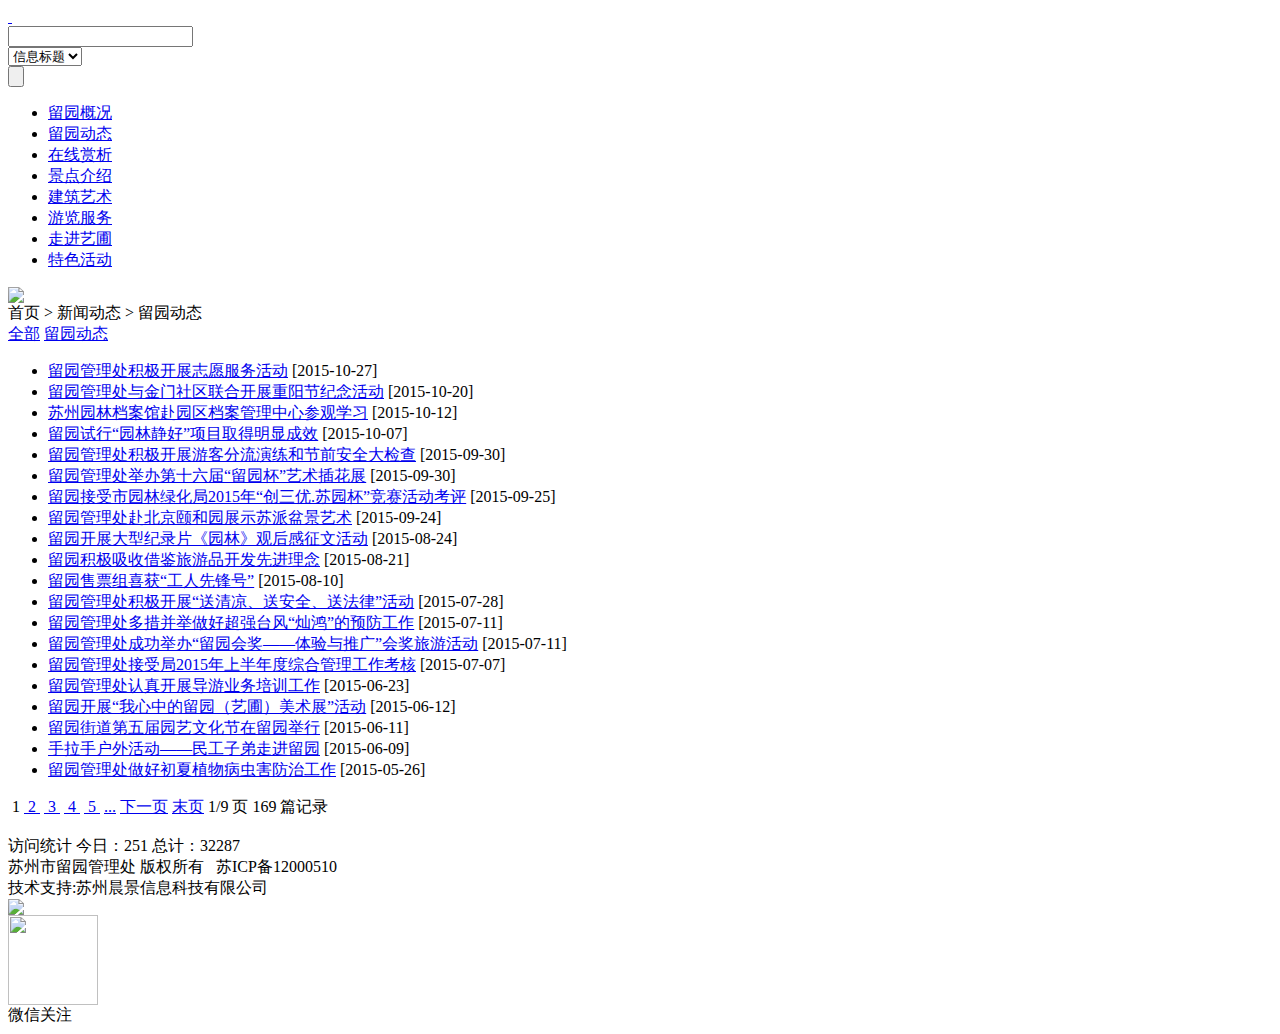
==== VirtualTour/VirtualTour/93.html @ fe194d2e "1" ====
﻿<html xmlns="http://www.w3.org/1999/xhtml">
<head>
    <title>苏州园林 四大名园  留园 - 新闻中心</title>
    <meta name="keywords" content="苏州园林 四大名园  留园">
    <meta name="description" content="苏州园林 四大名园  留园">
    <meta name="robots" content="苏州园林 四大名园  留园">
    <meta http-equiv="Content-Type" content="text/html; charset=utf-8">
    <link href="/Public/gardenly/sub.css" rel="stylesheet" type="text/css">
    <link rel="icon" href="favicon.ico">
    <link rel="shortcut icon" href="favicon.ico">
</head>

<body>
    <div class="container">

        <div class="header">
            <div id="home"><a href="/index.php">&nbsp; </a></div>
            <div class="search">
                <form action="/index.php/News/search.html" method="post">
                    <input type="text" name="search" class="searchtext">
                    <div class="searchTypeDiv">
                        <select class="searchType" name="searchType">
                            <option value="1">信息标题</option>
                        </select>
                    </div>
                    <input type="submit" class="searchbtn" value="">
                </form>
            </div>
            <div class="menu">
                <ul id="jsddm">
                    <li class="fli"><a href="/index.php/Gaikuang.html">留园概况</a></li>
                    <li><a href="/index.php/News/cate/page/93.html">留园动态</a></li>
                    <li><a href="/index.php/Shangxi.html">在线赏析</a></li>
                    <li><a href="/index.php/Jingdian.html">景点介绍</a></li>
                    <li><a href="/index.php/Jianzhu.html">建筑艺术</a></li>
                    <li><a href="/index.php/Liulan.html">游览服务</a></li>
                    <li><a href="/index.php/Yipu.html">走进艺圃</a></li>
                    <li><a href="/index.php/Tese.html">特色活动</a></li>
                </ul>
            </div>
            <div class="flash">
                <img src="/Public/gardenly/images/dongtai.png">
            </div>
        </div>
        <div class="maincontent">
            <div class="mc-header">
                <span class="fltlft">首页 &gt; 新闻动态 &gt; 留园动态 </span>
            </div>
            <div class="mc-mid">
                <div class="innersidebar">
                    <div id="innernav">
                        <a href="/index.php/News.html">全部</a>
                        <a href="/index.php/News/cate/page/93.html" class="link">留园动态</a>
                    </div>
                </div>
                <div class="innercontent">
                    <div class="maincont">
                        <ul>
                            <li><a target="_blank" href="/index.php/news/detail/page/93/i/329.html">留园管理处积极开展志愿服务活动</a>  <span>[2015-10-27]</span></li>
                            <li><a target="_blank" href="/index.php/news/detail/page/93/i/330.html">留园管理处与金门社区联合开展重阳节纪念活动</a>  <span>[2015-10-20]</span></li>
                            <li><a target="_blank" href="/index.php/news/detail/page/93/i/324.html">苏州园林档案馆赴园区档案管理中心参观学习</a>  <span>[2015-10-12]</span></li>
                            <li><a target="_blank" href="/index.php/news/detail/page/93/i/325.html">留园试行“园林静好”项目取得明显成效</a>  <span>[2015-10-07]</span></li>
                            <li><a target="_blank" href="/index.php/news/detail/page/93/i/326.html">留园管理处积极开展游客分流演练和节前安全大检查</a>  <span>[2015-09-30]</span></li>
                            <li><a target="_blank" href="/index.php/news/detail/page/93/i/327.html">留园管理处举办第十六届“留园杯”艺术插花展</a>  <span>[2015-09-30]</span></li>
                            <li><a target="_blank" href="/index.php/news/detail/page/93/i/328.html">留园接受市园林绿化局2015年“创三优.苏园杯”竞赛活动考评</a>  <span>[2015-09-25]</span></li>
                            <li><a target="_blank" href="/index.php/news/detail/page/93/i/323.html">留园管理处赴北京颐和园展示苏派盆景艺术</a>  <span>[2015-09-24]</span></li>
                            <li><a target="_blank" href="/index.php/news/detail/page/93/i/322.html">留园开展大型纪录片《园林》观后感征文活动</a>  <span>[2015-08-24]</span></li>
                            <li><a target="_blank" href="/index.php/news/detail/page/93/i/321.html">留园积极吸收借鉴旅游品开发先进理念</a>  <span>[2015-08-21]</span></li>
                            <li><a target="_blank" href="/index.php/news/detail/page/93/i/320.html">留园售票组喜获“工人先锋号”</a>  <span>[2015-08-10]</span></li>
                            <li><a target="_blank" href="/index.php/news/detail/page/93/i/319.html">留园管理处积极开展“送清凉、送安全、送法律”活动</a>  <span>[2015-07-28]</span></li>
                            <li><a target="_blank" href="/index.php/news/detail/page/93/i/315.html">留园管理处多措并举做好超强台风“灿鸿”的预防工作</a>  <span>[2015-07-11]</span></li>
                            <li><a target="_blank" href="/index.php/news/detail/page/93/i/316.html">留园管理处成功举办“留园会奖——体验与推广”会奖旅游活动</a>  <span>[2015-07-11]</span></li>
                            <li><a target="_blank" href="/index.php/news/detail/page/93/i/314.html">留园管理处接受局2015年上半年度综合管理工作考核</a>  <span>[2015-07-07]</span></li>
                            <li><a target="_blank" href="/index.php/news/detail/page/93/i/313.html">留园管理处认真开展导游业务培训工作</a>  <span>[2015-06-23]</span></li>
                            <li><a target="_blank" href="/index.php/news/detail/page/93/i/312.html">留园开展“我心中的留园（艺圃）美术展”活动</a>  <span>[2015-06-12]</span></li>
                            <li><a target="_blank" href="/index.php/news/detail/page/93/i/311.html">留园街道第五届园艺文化节在留园举行</a>  <span>[2015-06-11]</span></li>
                            <li><a target="_blank" href="/index.php/news/detail/page/93/i/310.html">手拉手户外活动——民工子弟走进留园</a>  <span>[2015-06-09]</span></li>
                            <li><a target="_blank" href="/index.php/news/detail/page/93/i/309.html">留园管理处做好初夏植物病虫害防治工作</a>  <span>[2015-05-26]</span></li>
                        </ul>
                        <div class="page">
                            &nbsp;<span class="current">1</span>&nbsp;<a href="/index.php/News/cate/page/93.html?&amp;p=2">&nbsp;2&nbsp;</a>&nbsp;<a href="/index.php/News/cate/page/93.html?&amp;p=3">&nbsp;3&nbsp;</a>&nbsp;<a href="/index.php/News/cate/page/93.html?&amp;p=4">&nbsp;4&nbsp;</a>&nbsp;<a href="/index.php/News/cate/page/93.html?&amp;p=5">&nbsp;5&nbsp;</a> <a href="/index.php/News/cate/page/93.html?&amp;p=6">...</a>  <a href="/index.php/News/cate/page/93.html?&amp;p=2">下一页</a> <a href="/index.php/News/cate/page/93.html?&amp;p=9">末页</a> 1/9 页 169 篇记录			       
                        </div>
                    </div>
                </div>
                <br clear="both">
            </div>
            <div class="mc-btm"></div>
        </div>
        <div class="footer">
            访问统计   今日：251 
		总计：32287 
            <br>
            苏州市留园管理处 版权所有  &nbsp; 苏ICP备12000510<br>
            技术支持:苏州晨景信息科技有限公司<br>
            <div id="loyyy">
                <script type="text/javascript">
                    document.write(unescape("%3Cspan id='_ideConac' %3E%3C/span%3E%3Cscript src='http://dcs.conac.cn/js/11/181/0000/60394137/CA111810000603941370001.js' type='text/javascript'%3E%3C/script%3E"));
                </script>
                <span id="_ideConac"><a href="//bszs.conac.cn/sitename?method=show&amp;id=094AEB2D3887443AE053022819ACDA35" target="_blank">
                    <img id="imgConac" vspace="0" hspace="0" border="0" src="//dcs.conac.cn/image/blue.png" data-bd-imgshare-binded="1"></a></span><script src="http://dcs.conac.cn/js/11/181/0000/60394137/CA111810000603941370001.js" type="text/javascript"></script><span id="Span1"></span>
            </div>
            <div id="loyyy2">
                <img src="/Public/images/ly_weixin.png" width="90"><br>
                微信关注
            </div>
        </div>

        <!-- end .container -->
    </div>
    <div class="bottombg"></div>

</body>
</html>
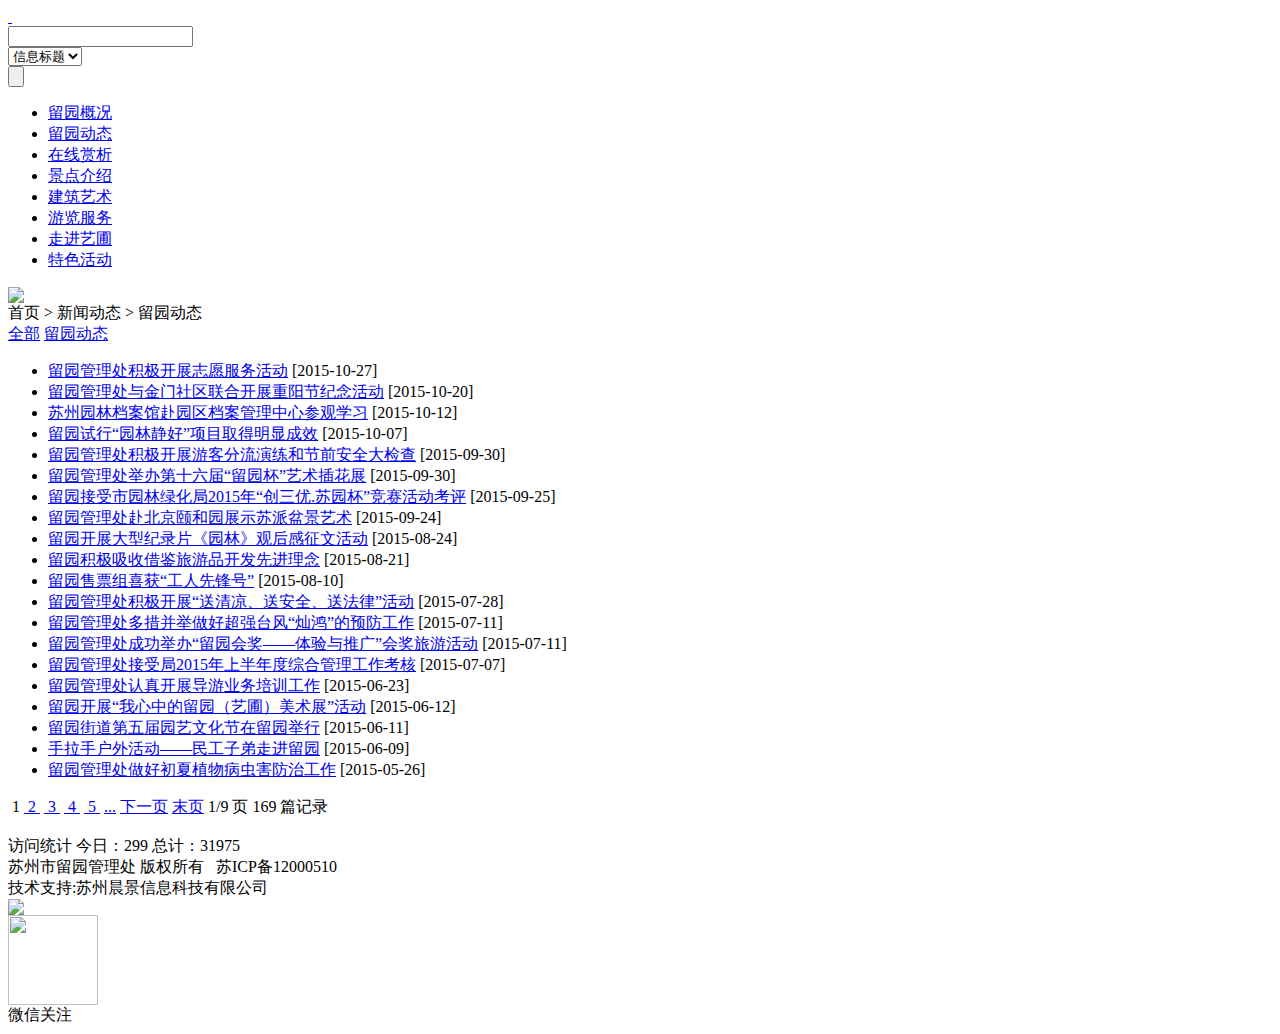
==== commit 0498c2de: "1" ====
--- a/VirtualTour/VirtualTour/93.html
+++ b/VirtualTour/VirtualTour/93.html
@@ -8,41 +8,15 @@
     <link href="/Public/gardenly/sub.css" rel="stylesheet" type="text/css">
     <link rel="icon" href="favicon.ico">
     <link rel="shortcut icon" href="favicon.ico">
+    <script src="partialview.js"></script>
 </head>
-
 <body>
     <div class="container">
-
-        <div class="header">
-            <div id="home"><a href="/index.php">&nbsp; </a></div>
-            <div class="search">
-                <form action="/index.php/News/search.html" method="post">
-                    <input type="text" name="search" class="searchtext">
-                    <div class="searchTypeDiv">
-                        <select class="searchType" name="searchType">
-                            <option value="1">信息标题</option>
-                        </select>
-                    </div>
-                    <input type="submit" class="searchbtn" value="">
-                </form>
-            </div>
-            <div class="menu">
-                <ul id="jsddm">
-                    <li class="fli"><a href="/index.php/Gaikuang.html">留园概况</a></li>
-                    <li><a href="/index.php/News/cate/page/93.html">留园动态</a></li>
-                    <li><a href="/index.php/Shangxi.html">在线赏析</a></li>
-                    <li><a href="/index.php/Jingdian.html">景点介绍</a></li>
-                    <li><a href="/index.php/Jianzhu.html">建筑艺术</a></li>
-                    <li><a href="/index.php/Liulan.html">游览服务</a></li>
-                    <li><a href="/index.php/Yipu.html">走进艺圃</a></li>
-                    <li><a href="/index.php/Tese.html">特色活动</a></li>
-                </ul>
-            </div>
+        <script _partialview="head.html"></script>
+        <div class="maincontent">
             <div class="flash">
                 <img src="/Public/gardenly/images/dongtai.png">
             </div>
-        </div>
-        <div class="maincontent">
             <div class="mc-header">
                 <span class="fltlft">首页 &gt; 新闻动态 &gt; 留园动态 </span>
             </div>
@@ -86,25 +60,7 @@
             </div>
             <div class="mc-btm"></div>
         </div>
-        <div class="footer">
-            访问统计   今日：251 
-		总计：32287 
-            <br>
-            苏州市留园管理处 版权所有  &nbsp; 苏ICP备12000510<br>
-            技术支持:苏州晨景信息科技有限公司<br>
-            <div id="loyyy">
-                <script type="text/javascript">
-                    document.write(unescape("%3Cspan id='_ideConac' %3E%3C/span%3E%3Cscript src='http://dcs.conac.cn/js/11/181/0000/60394137/CA111810000603941370001.js' type='text/javascript'%3E%3C/script%3E"));
-                </script>
-                <span id="_ideConac"><a href="//bszs.conac.cn/sitename?method=show&amp;id=094AEB2D3887443AE053022819ACDA35" target="_blank">
-                    <img id="imgConac" vspace="0" hspace="0" border="0" src="//dcs.conac.cn/image/blue.png" data-bd-imgshare-binded="1"></a></span><script src="http://dcs.conac.cn/js/11/181/0000/60394137/CA111810000603941370001.js" type="text/javascript"></script><span id="Span1"></span>
-            </div>
-            <div id="loyyy2">
-                <img src="/Public/images/ly_weixin.png" width="90"><br>
-                微信关注
-            </div>
-        </div>
-
+        <script _partialview="foot.html"></script>
         <!-- end .container -->
     </div>
     <div class="bottombg"></div>
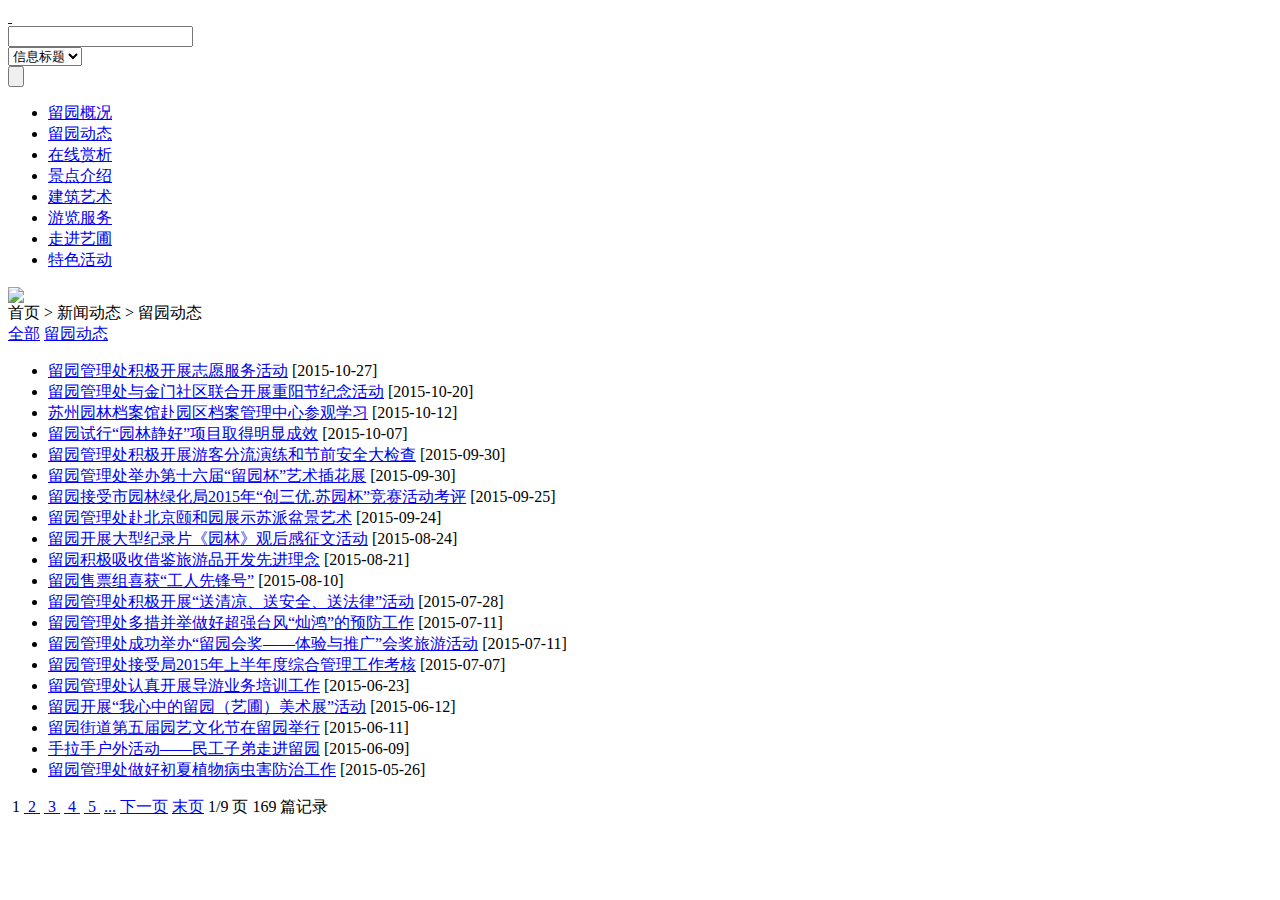
==== commit 50876640: "1" ====
--- a/VirtualTour/VirtualTour/93.html
+++ b/VirtualTour/VirtualTour/93.html
@@ -8,11 +8,11 @@
     <link href="/Public/gardenly/sub.css" rel="stylesheet" type="text/css">
     <link rel="icon" href="favicon.ico">
     <link rel="shortcut icon" href="favicon.ico">
-    <script src="partialview.js"></script>
+    <script src="partialview.js?v=1"></script>
 </head>
 <body>
     <div class="container">
-        <script _partialview="head.html"></script>
+        <div style="width:100%;height:144px;" _partialview="head.html"></div>
         <div class="maincontent">
             <div class="flash">
                 <img src="/Public/gardenly/images/dongtai.png">
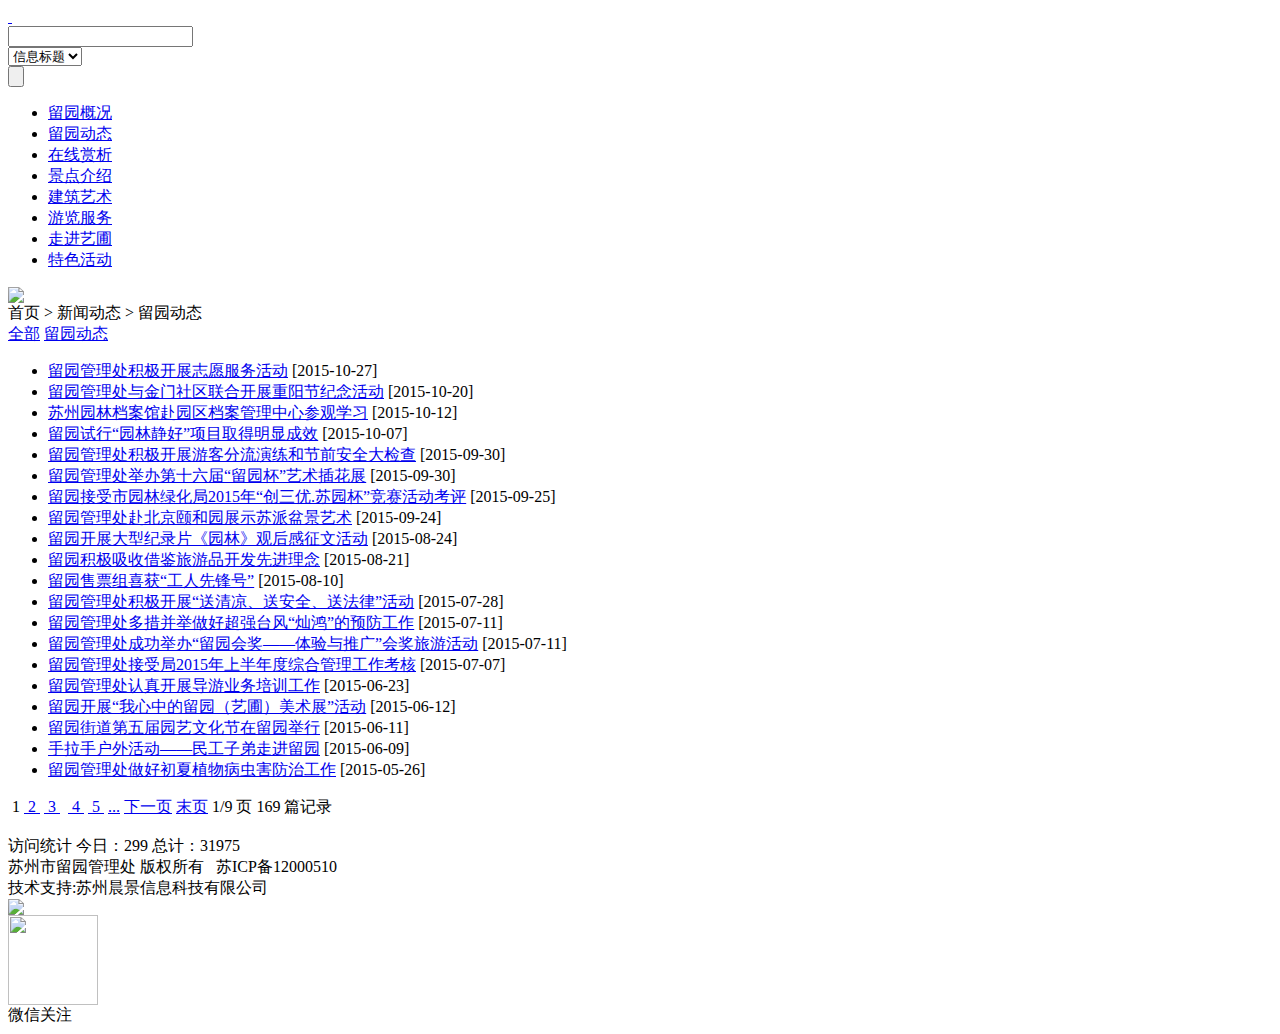
==== commit 80fb87f7: "1" ====
--- a/VirtualTour/VirtualTour/93.html
+++ b/VirtualTour/VirtualTour/93.html
@@ -12,7 +12,7 @@
 </head>
 <body>
     <div class="container">
-        <div style="width:100%;height:144px;" _partialview="head.html"></div>
+        <div style="width: 100%; height: 144px;" _partialview="head.html"></div>
         <div class="maincontent">
             <div class="flash">
                 <img src="/Public/gardenly/images/dongtai.png">
@@ -52,7 +52,9 @@
                             <li><a target="_blank" href="/index.php/news/detail/page/93/i/309.html">留园管理处做好初夏植物病虫害防治工作</a>  <span>[2015-05-26]</span></li>
                         </ul>
                         <div class="page">
-                            &nbsp;<span class="current">1</span>&nbsp;<a href="/index.php/News/cate/page/93.html?&amp;p=2">&nbsp;2&nbsp;</a>&nbsp;<a href="/index.php/News/cate/page/93.html?&amp;p=3">&nbsp;3&nbsp;</a>&nbsp;<a href="/index.php/News/cate/page/93.html?&amp;p=4">&nbsp;4&nbsp;</a>&nbsp;<a href="/index.php/News/cate/page/93.html?&amp;p=5">&nbsp;5&nbsp;</a> <a href="/index.php/News/cate/page/93.html?&amp;p=6">...</a>  <a href="/index.php/News/cate/page/93.html?&amp;p=2">下一页</a> <a href="/index.php/News/cate/page/93.html?&amp;p=9">末页</a> 1/9 页 169 篇记录			       
+                            &nbsp;<span class="current">1</span>&nbsp;<a href="/index.php/News/cate/page/93.html?&amp;p=2">&nbsp;2&nbsp;</a>&nbsp;<a href="/index.php/News/cate/page/93.html?&amp;p=3">&nbsp;3&nbsp;</a>&nbsp;
+                            <a href="/index.php/News/cate/page/93.html?&amp;p=4">&nbsp;4&nbsp;</a>&nbsp;<a href="/index.php/News/cate/page/93.html?&amp;p=5">&nbsp;5&nbsp;</a>
+                            <a href="/index.php/News/cate/page/93.html?&amp;p=6">...</a>  <a href="/index.php/News/cate/page/93.html?&amp;p=2">下一页</a> <a href="/index.php/News/cate/page/93.html?&amp;p=9">末页</a> 1/9 页 169 篇记录			       
                         </div>
                     </div>
                 </div>
@@ -60,7 +62,7 @@
             </div>
             <div class="mc-btm"></div>
         </div>
-        <script _partialview="foot.html"></script>
+        <div _partialview="foot.html"></div>
         <!-- end .container -->
     </div>
     <div class="bottombg"></div>
